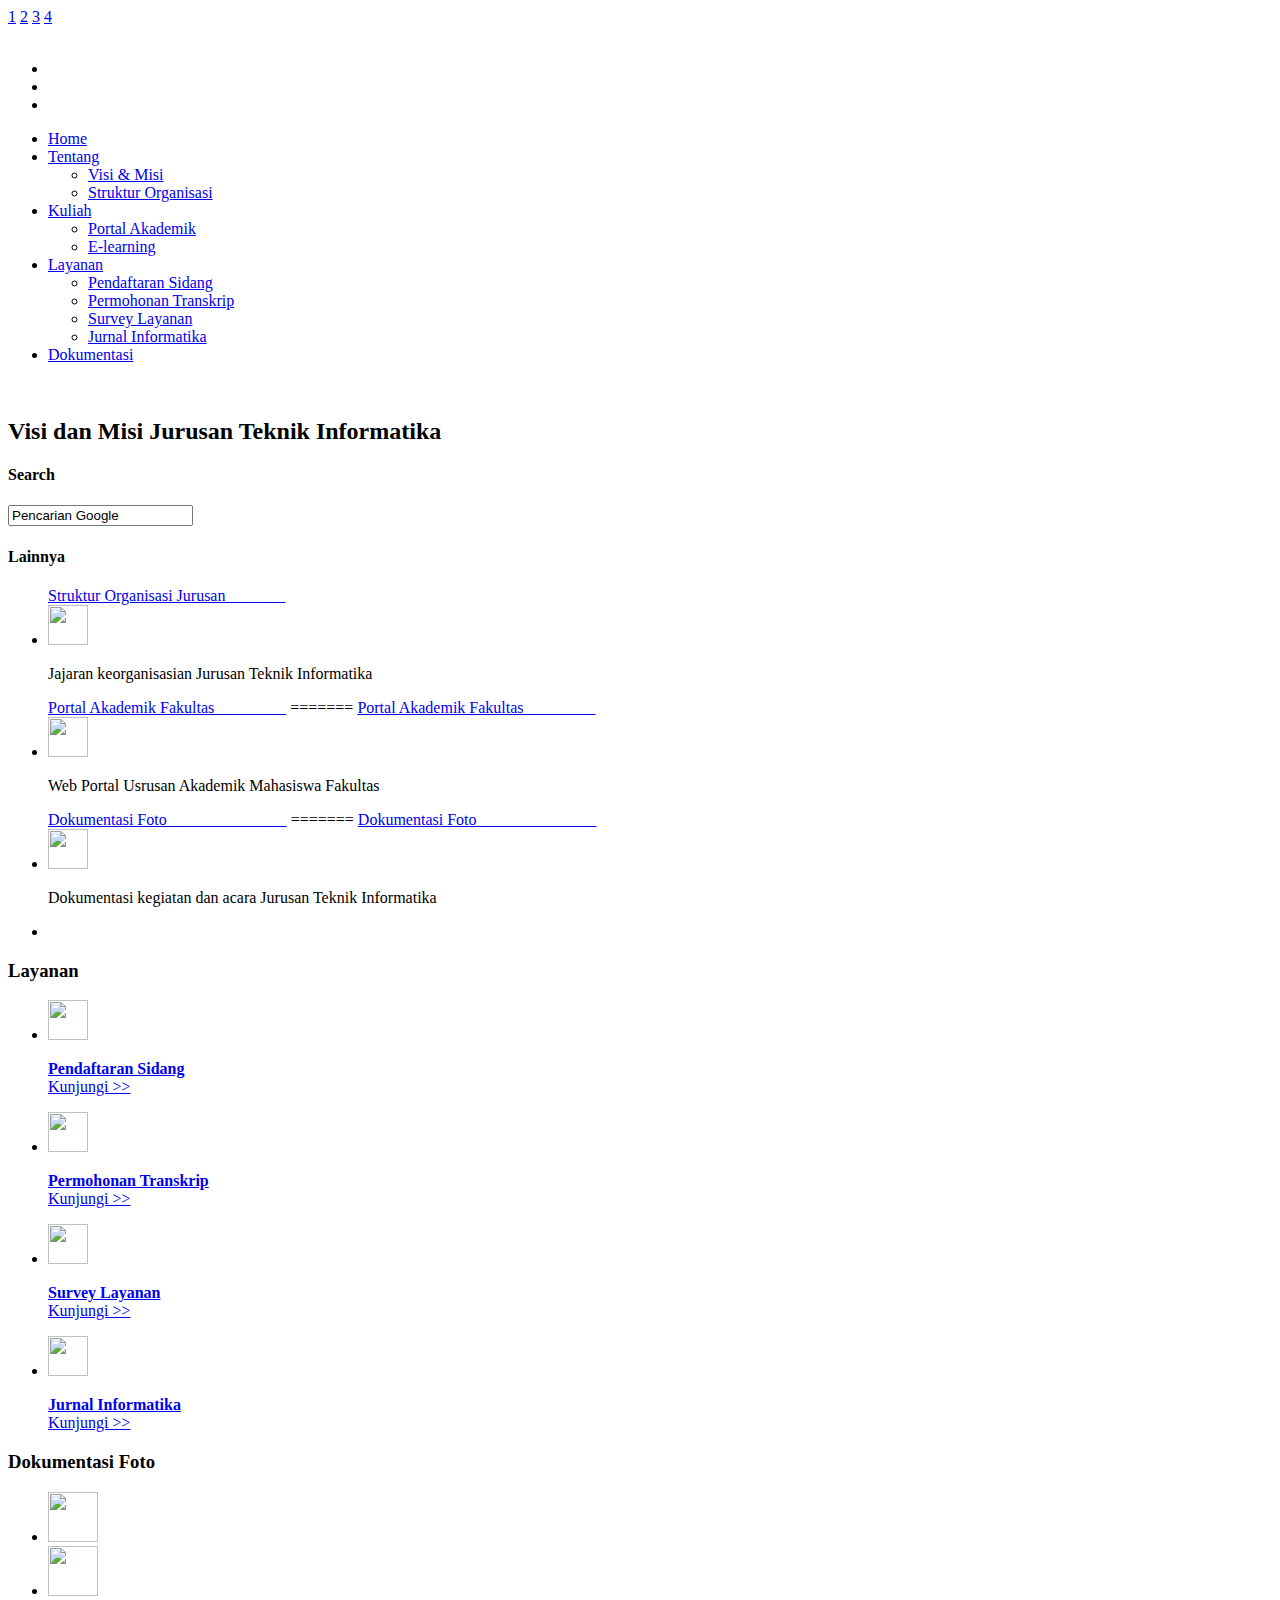
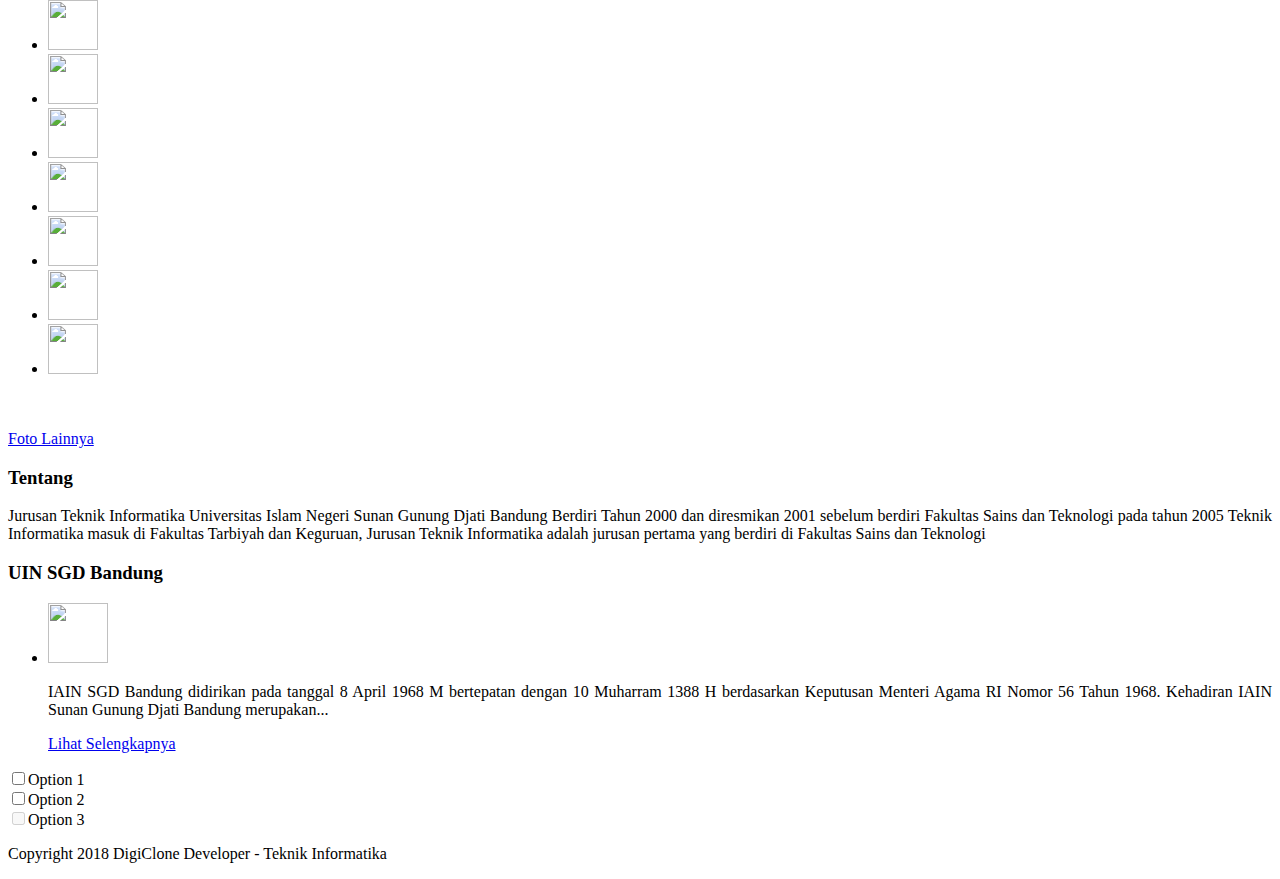
==== visimisi.html @ 7a7c7367 "checkbox" ====
<!DOCTYPE HTML>
<html lang="en">
<head>
<title>Visi dan Misi | Teknik Informatika</title>
<meta charset="UTF-8">
<link rel="shortcut icon" type="image/x-icon" href="style/images/cjr.png">
<link rel="stylesheet" type="text/css" href="style/css/style.css" media="all">
<link rel="stylesheet" type="text/css" href="style/color/red.css" media="all">
<link rel="stylesheet" type="text/css" media="screen" href="style/css/prettyPhoto.css">
<link rel="stylesheet" type="text/css" href="style/type/museo.css" media="all">
<link rel="stylesheet" type="text/css" href="style/type/ptsans.css" media="all">
<link rel="stylesheet" type="text/css" href="style/type/charis.css" media="all">
<!--[if IE 7]>
<link rel="stylesheet" type="text/css" href="style/css/ie7.css" media="all">
<![endif]-->
<!--[if IE 8]>
<link rel="stylesheet" type="text/css" href="style/css/ie8.css" media="all">
<![endif]-->
<!--[if IE 9]>
<link rel="stylesheet" type="text/css" href="style/css/ie9.css" media="all">
<![endif]-->
<script src="style/js/jquery-1.6.2.min.js"></script>
<script src="style/js/ddsmoothmenu.js"></script>
<script src="style/js/transify.js"></script>
<script src="style/js/jquery.prettyPhoto.js"></script>
<script src="style/js/jquery.superbgimage.min.js"></script>
<script src="style/js/jquery.slickforms.js"></script>
<script>
jQuery(document).ready(function($){
	$('.forms').dcSlickForms();
});
</script>
</head>
<body>
<div id="thumbs"> <a href="style/images/art/bc1.png">1</a> <a href="style/images/art/bc2.png">2</a> <a href="style/images/art/bc3.png">3</a> <a href="style/images/art/bc4.jpg">4</a></div>
<div id="superbgimage">
  <div class="scanlines"></div>
</div>
<div id="wrapper">
  <div id="header">
    <div class="logo"><a href="index.html"><img src="style/images/head.png" width="500" alt=""></a></div>
    <div class="social">
      <ul>
        <li><a href="https://facebook.com/"><img src="style/images/icon-facebook.png" title="Facebook" alt=""></a></li>
        <li><a href="https://twitter.com/"><img src="style/images/icon-twitter.png" title="Twitter" alt=""></a></li>
        <li><a href="https://plus.google.com/"><img src="style/images/icon-googleplus.png" title="Google+" alt=""></a></li>
      </ul>
    </div>
  </div>
  <div class="clear"></div>
  <div id="menu" class="menu opacity">
    <ul>
      <li><a href="index.html">Home</a></li>
	  <li><a href="#">Tentang</a>
        <ul>
		  <li><a href="visimisi.html">Visi & Misi</a></li>
          <li><a href="struktur.html">Struktur Organisasi</a></li>
        </ul>
      </li>
      <li><a href="#">Kuliah</a>
        <ul>
		  <li><a href="https://siakad.fst.uinsgd.ac.id/">Portal Akademik</a></li>
          <li><a href="https://elearning.if.uinsgd.ac.id/">E-learning</a></li>
        </ul>
		<li><a href="#">Layanan</a>
        <ul>
		  <li><a href="http://sipantas.fst.uinsgd.ac.id/">Pendaftaran Sidang</a></li>
		  <li><a href="http://transkrip.if.uinsgd.ac.id/">Permohonan Transkrip</a></li>
		  <li><a href="http://suka.fst.uinsgd.ac.id/login.php">Survey Layanan</a></li>
		  <li><a href="http://join.if.uinsgd.ac.id/index.php/join">Jurnal Informatika</a></li>
        </ul>
      </li>
      </li>
      <li><a href="galeri.html">Dokumentasi</a></li>
    </ul>
    <br style="clear: left">
  </div>
  <div id="container" class="opacity">
    <div class="full-width">
      <div class="one-third"></div>
      <div class="two-third last">
       <div class="tabbed-content">
<h2>Visi dan Misi Jurusan Teknik Informatika</h2>
<div class="tab_container">
          <div style="display: none;" id="tab1" class="tab_content">
<p>

<h3>Visi</h3>
Menjadi Jurusan/Prodi Teknik Informatika yang Unggul dan Kompetitif di ASEAN pada Tahun 2025 dalam Bingkai Akhlak Karimah.
<br>
<br>
<br>
<h3>Misi</h3>
<li>Menyelenggarakan dan mengelola Jurusan/Prodi yang profesional, akuntabel, dan berdaya saing untuk memperkuat pengembangan ilmu pengetahun dan teknologi bidang informatika pada tingkat nasional maupun internasional berbasis wahyu memandu ilmu.
</li><br>
<br>
<li>Menyelenggarakan pendidikan tinggi bidang informatika yang mampu menciptakan lulusan yang terampil, profesional, berjiwa entrepreneurship dan berakhlak karimah.
</li><br>
<br>
<li>Menyelenggarakan penelitian guna mengembangkan dan menerapkan ilmu pengetahuan dan teknologi bidang informatika yang dilandasi nilai Islami.
</li><br>
<br>
<li>Menyelenggarakan pengabdian kepada masyarakat, untuk menyebarluaskan pengetahuan dan teknologi bidang informatika, guna mengembangkan potensi dan daya saing masyarakat yang berakar pada nilai Islami
</li>
</p>
 </div></div></div></div>
 <div class="sidebar">
 <div class="sidebar-box">
        <h4>Search</h4>
        <form class="searchform" method="get" action="http://www.google.com">
          <input type="text" id="s" name="s" value="Pencarian Google" onFocus="this.value=''" onBlur="this.value='Pencarian Google'"/>
        </form>
      </div>


<div class="sidebar-box">
       <h4>Lainnya</h4>
        <ul class="latest-posts">
    	
          <div class="content">	
	
<a href="struktur.html" class="button red" >Struktur Organisasi Jurusan&nbsp&nbsp&nbsp&nbsp&nbsp&nbsp&nbsp&nbsp&nbsp&nbsp&nbsp&nbsp&nbsp&nbsp&nbsp;</a>
	</div>
	<li><span class="date"><img src="style/images/strukturorganisasi.png" width="40" height="40" alt=""></span> <p align="justify">Jajaran keorganisasian Jurusan Teknik Informatika</p> </li>
	
	<div class="content">	
	

<a href="sejarah.html" class="button red" >Portal Akademik Fakultas &nbsp&nbsp&nbsp&nbsp&nbsp&nbsp&nbsp&nbsp&nbsp&nbsp&nbsp&nbsp&nbsp&nbsp&nbsp&nbsp&nbsp;</a>
=======
<a href="https://siakad.fst.uinsgd.ac.id/" class="button red" >Portal Akademik Fakultas &nbsp&nbsp&nbsp&nbsp&nbsp&nbsp&nbsp&nbsp&nbsp&nbsp&nbsp&nbsp&nbsp&nbsp&nbsp&nbsp&nbsp;</a>

	</div>
         <li><span class="date"><img src="style/images/portal.png" width="40" height="40" alt=""></span> <p align="justify">Web Portal Usrusan Akademik Mahasiswa Fakultas</p> </li>
          <div class="content">	
	

<a href="tugasfungsi.html" class="button red" >Dokumentasi Foto&nbsp&nbsp&nbsp&nbsp&nbsp&nbsp&nbsp&nbsp&nbsp&nbsp&nbsp&nbsp&nbsp&nbsp&nbsp&nbsp&nbsp&nbsp&nbsp&nbsp&nbsp&nbsp&nbsp&nbsp&nbsp&nbsp&nbsp&nbsp&nbsp&nbsp;</a>
=======
<a href="galeri.html" class="button red" >Dokumentasi Foto&nbsp&nbsp&nbsp&nbsp&nbsp&nbsp&nbsp&nbsp&nbsp&nbsp&nbsp&nbsp&nbsp&nbsp&nbsp&nbsp&nbsp&nbsp&nbsp&nbsp&nbsp&nbsp&nbsp&nbsp&nbsp&nbsp&nbsp&nbsp&nbsp&nbsp;</a>

	</div>
	<li><span class="date"><img src="style/images/dokumentasi.png" width="40" height="40" alt=""></span> <p align="justify">Dokumentasi kegiatan dan acara Jurusan Teknik Informatika</p> </li>
	<li>
	</ul>
      </div></div>

      <div class="clear"></div>
    </div>
    <div class="clear"></div>
    <div id="footer">
      <div class="footer-top"></div>
      <div class="one-fourth">
        <h3>Layanan</h3>
        <ul class="latest-posts">
          <li><a href="http://sipantas.fst.uinsgd.ac.id/"><span class="date"><img src="style/images/daftar.png" width="40" height="40" alt=""></span><p><b>Pendaftaran Sidang</b><br>Kunjungi >></br></p> </a></li>
          <li><a href="http://transkrip.if.uinsgd.ac.id/"><span class="date"><img src="style/images/nilai.png" width="40" height="40" alt=""></span><p><b>Permohonan Transkrip</b><br>Kunjungi >></br></p> </a></li>
          <li><a href="http://suka.fst.uinsgd.ac.id/login.php"><span class="date"><img src="style/images/survey.png" width="40" height="40" alt=""></span><p><b>Survey Layanan</b><br>Kunjungi >></br></p> </a></li>
          <li><a href="http://join.if.uinsgd.ac.id/index.php/join"><span class="date"><img src="style/images/jurnal.png" width="40" height="40" alt=""></span><p><b>Jurnal Informatika</b><br>Kunjungi >></br></p> </a></li>
        </ul>
		 
      </div>
      <div class="one-fourth">
        <h3>Dokumentasi Foto</h3>
        <ul class="flickr">
          <li><div class="box col8 cat1"><a href="style/images/h1.jpg" rel="prettyPhoto" title="Ketua Jurusan"><span class="overlay zoom"></span><img src="style/images/h1.jpg" width="50" height="50" alt=""></a></div></li>
          <li><div class="box col8 cat1"><a href="style/images/h2.jpeg" rel="prettyPhoto" title="Monitor 2018"><span class="overlay zoom"></span><img src="style/images/h2.jpeg" width="50" height="50" alt=""></a></div></li>
          <li><div class="box col8 cat1"><a href="style/images/h3.jpeg" rel="prettyPhoto" title="Kuliah Umum"><span class="overlay zoom"></span><img src="style/images/h3.jpeg" width="50" height="50" alt=""></a></div></li>
          <li><div class="box col8 cat1"><a href="style/images/h4.jpeg" rel="prettyPhoto" title="Sosialisasi KP"><span class="overlay zoom"></span><img src="style/images/h4.jpeg" width="50" height="50" alt=""></a></div></li>
	  <li><div class="box col8 cat1"><a href="style/images/h5.jpeg" rel="prettyPhoto" title="Rapat Dosen"><span class="overlay zoom"></span><img src="style/images/h5.jpeg" width="50" height="50" alt=""></a></div></li>
	  <li><div class="box col8 cat1"><a href="style/images/h6.jpg" rel="prettyPhoto" title="Pelatihan Dosen"><span class="overlay zoom"></span><img src="style/images/h6.jpg" width="50" height="50" alt=""></a></div></li>
          <li><div class="box col8 cat1"><a href="style/images/h7.jpeg" rel="prettyPhoto" title="Sosialisasi KP"><span class="overlay zoom"></span><img src="style/images/h7.jpeg" width="50" height="50" alt=""></a></div></li>
	  <li><div class="box col8 cat1"><a href="style/images/h8.jpeg" rel="prettyPhoto" title="Sosialisasi KP"><span class="overlay zoom"></span><img src="style/images/h8.jpeg" width="50" height="50" alt=""></a></div></li>
	  <li><div class="box col8 cat1"><a href="style/images/h9.jpeg" rel="prettyPhoto" title="Monitor 2018r"><span class="overlay zoom"></span><img src="style/images/h9.jpeg" width="50" height="50" alt=""></a></div></li>
	</ul>

      <div class="content">
      <br><br><a href="galeri.html" class="button red">Foto Lainnya</a>
      </div>
      </div>
      <div class="one-fourth">
        <h3>Tentang</h3>
        <p style="text-align:justify;">Jurusan Teknik Informatika Universitas Islam Negeri Sunan Gunung Djati Bandung Berdiri Tahun 2000 dan diresmikan 2001 sebelum berdiri Fakultas Sains dan Teknologi pada tahun 2005 Teknik Informatika masuk di Fakultas Tarbiyah dan Keguruan, Jurusan Teknik Informatika adalah jurusan pertama yang berdiri di Fakultas Sains dan Teknologi</p>
      </div>
      <div class="one-fourth last">
      <h3>UIN SGD Bandung</h3>
        <ul class="latest-posts">
          <li><span class="date"><img src="style/images/uin.png" width="60" height="60" alt=""></span><p style="text-align:justify;">IAIN SGD Bandung didirikan pada tanggal 8 April 1968 M bertepatan dengan 10 Muharram 1388 H berdasarkan Keputusan Menteri Agama RI Nomor 56 Tahun 1968. Kehadiran IAIN Sunan Gunung Djati Bandung merupakan...</p> </li><div class="content">
      <a href="http://uinsgd.ac.id/tentang-uin-sgd-bdg/tentang-kami/sejarah-singkat-uin-dan-iain/" class="button red">Lihat Selengkapnya</a>
      </div>
        
      </div>
	  <div class="checkbox">
      <label><input type="checkbox" value="">Option 1</label>
    </div>
    <div class="checkbox">
      <label><input type="checkbox" value="">Option 2</label>
    </div>
    <div class="checkbox disabled">
      <label><input type="checkbox" value="" disabled>Option 3</label>
    </div>
      <div class="clear"></div>
    </div>
  </div>
  <div id="copyright" class="opacity">
    <p>Copyright 2018 DigiClone Developer - Teknik Informatika</p>
  </div>
</div>
<script src="style/js/scripts.js"></script>
</body>
</html>
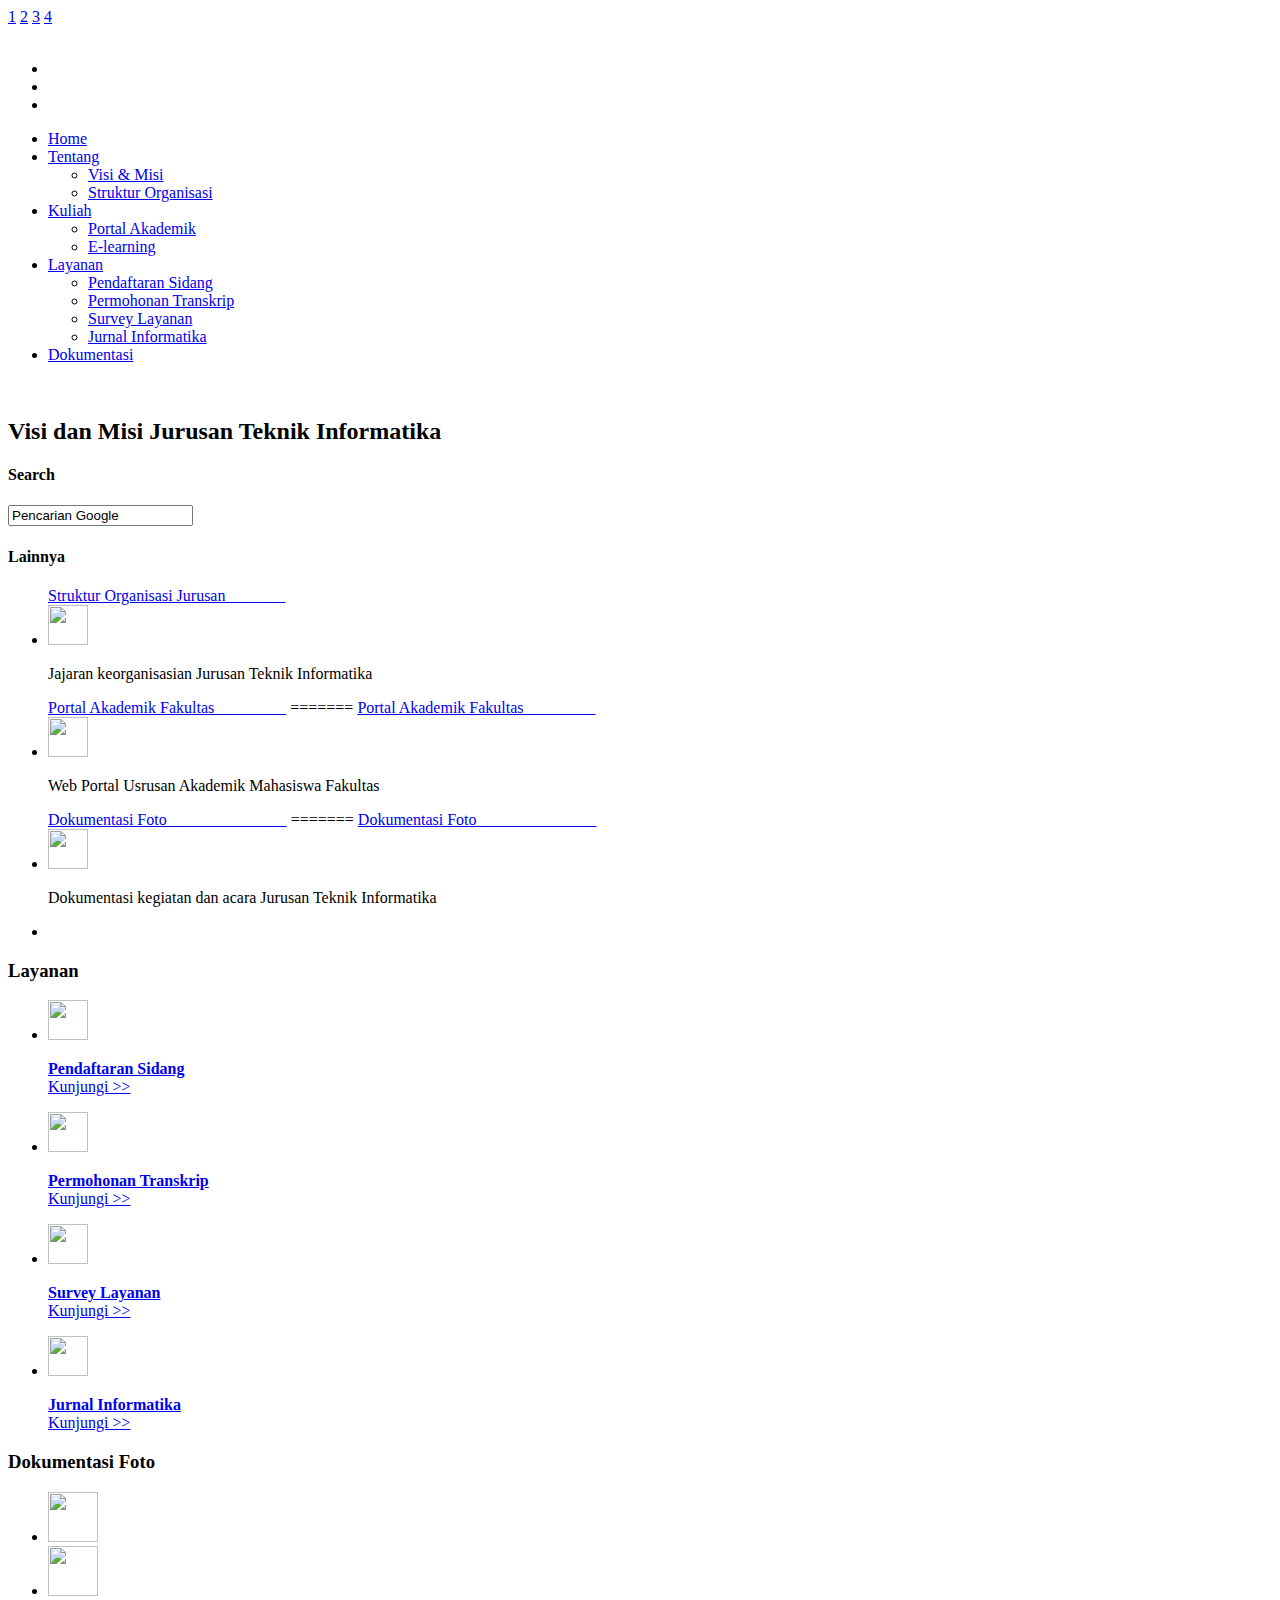
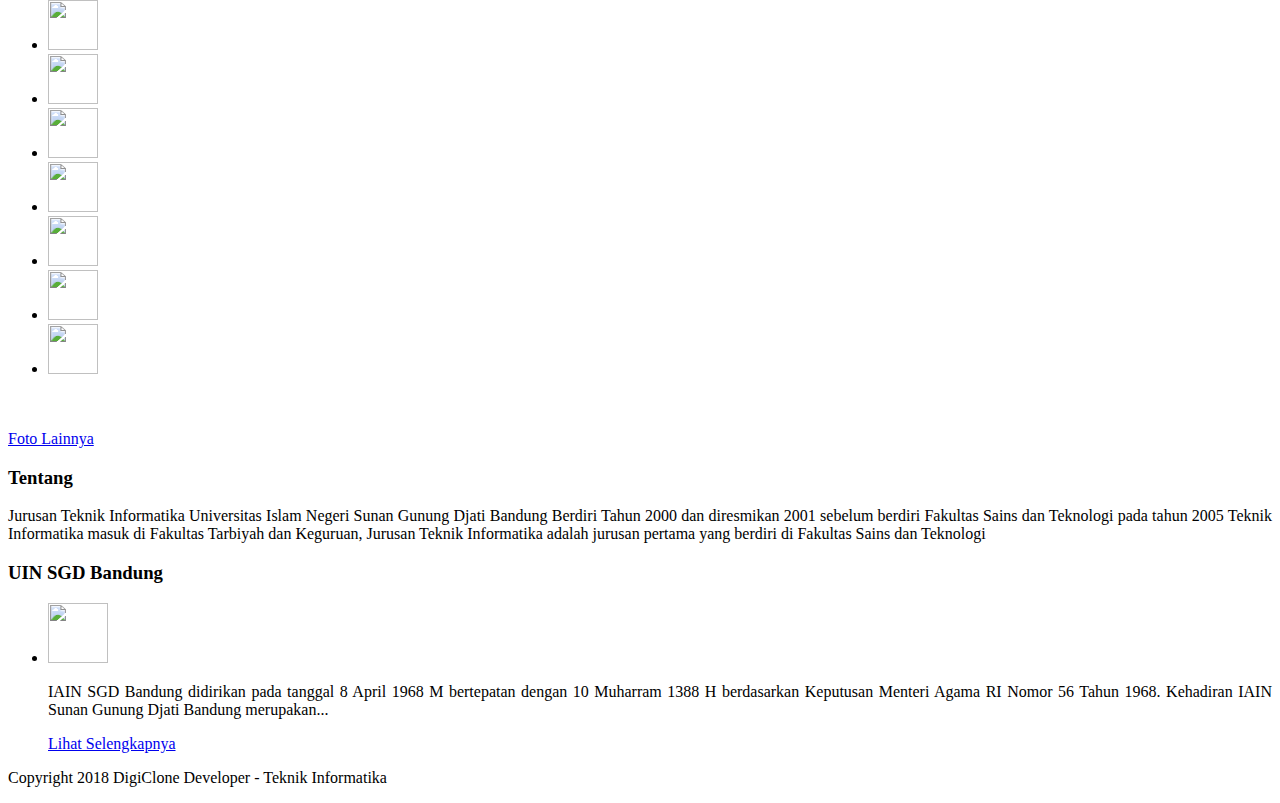
==== commit 1059a7b3: "delete checkbox" ====
--- a/visimisi.html
+++ b/visimisi.html
@@ -190,15 +190,6 @@
       </div>
         
       </div>
-	  <div class="checkbox">
-      <label><input type="checkbox" value="">Option 1</label>
-    </div>
-    <div class="checkbox">
-      <label><input type="checkbox" value="">Option 2</label>
-    </div>
-    <div class="checkbox disabled">
-      <label><input type="checkbox" value="" disabled>Option 3</label>
-    </div>
       <div class="clear"></div>
     </div>
   </div>
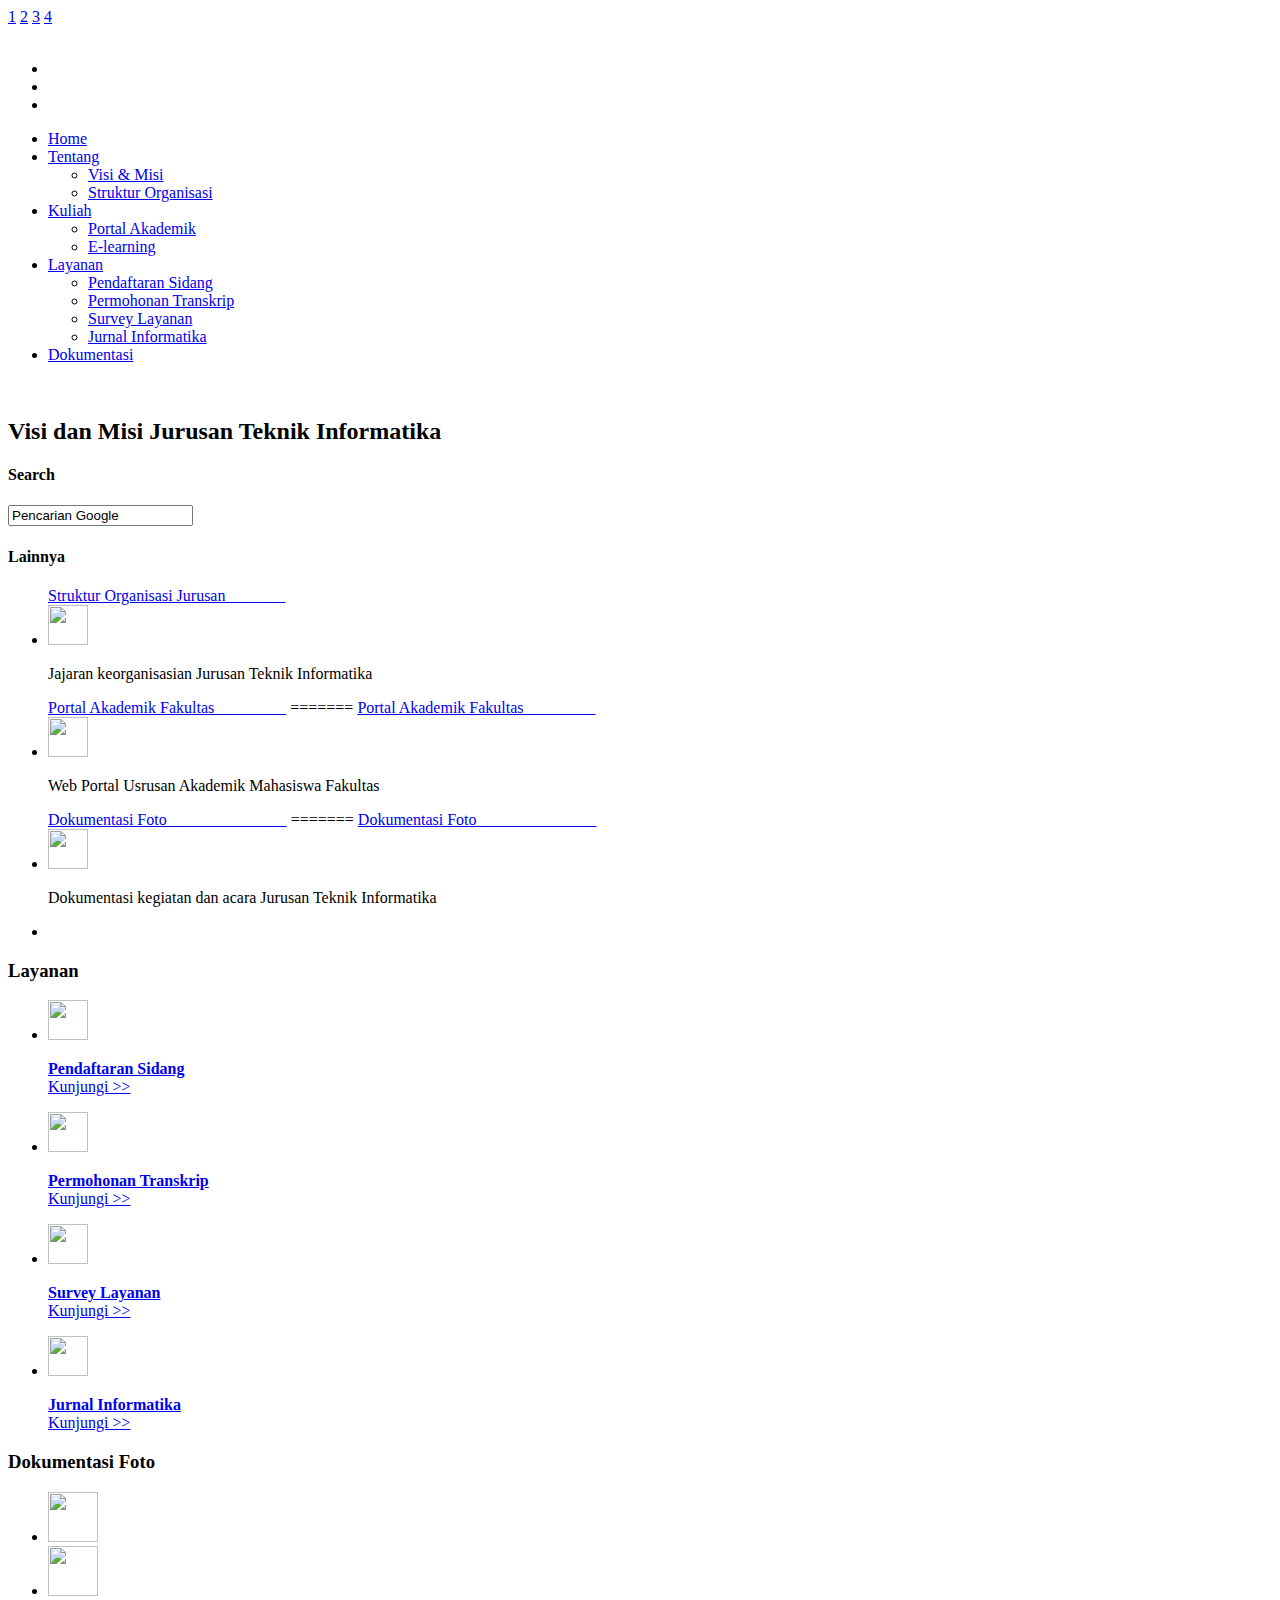
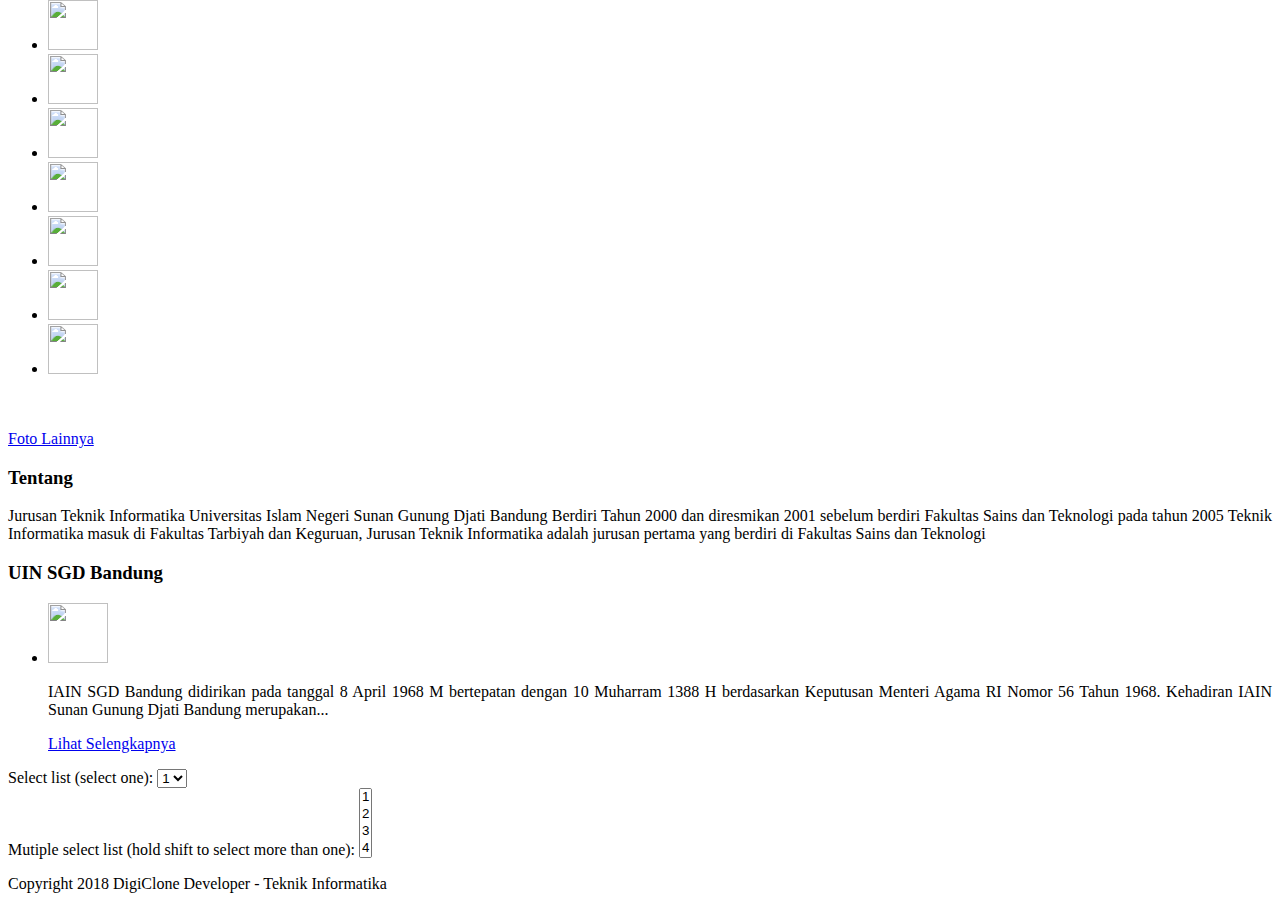
==== commit 672368c6: "Select List" ====
--- a/visimisi.html
+++ b/visimisi.html
@@ -190,6 +190,24 @@
       </div>
         
       </div>
+	   <div class="form-group">
+      <label for="sel1">Select list (select one):</label>
+      <select class="form-control" id="sel1">
+        <option>1</option>
+        <option>2</option>
+        <option>3</option>
+        <option>4</option>
+      </select>
+      <br>
+      <label for="sel2">Mutiple select list (hold shift to select more than one):</label>
+      <select multiple class="form-control" id="sel2">
+        <option>1</option>
+        <option>2</option>
+        <option>3</option>
+        <option>4</option>
+        <option>5</option>
+      </select>
+    </div>
       <div class="clear"></div>
     </div>
   </div>
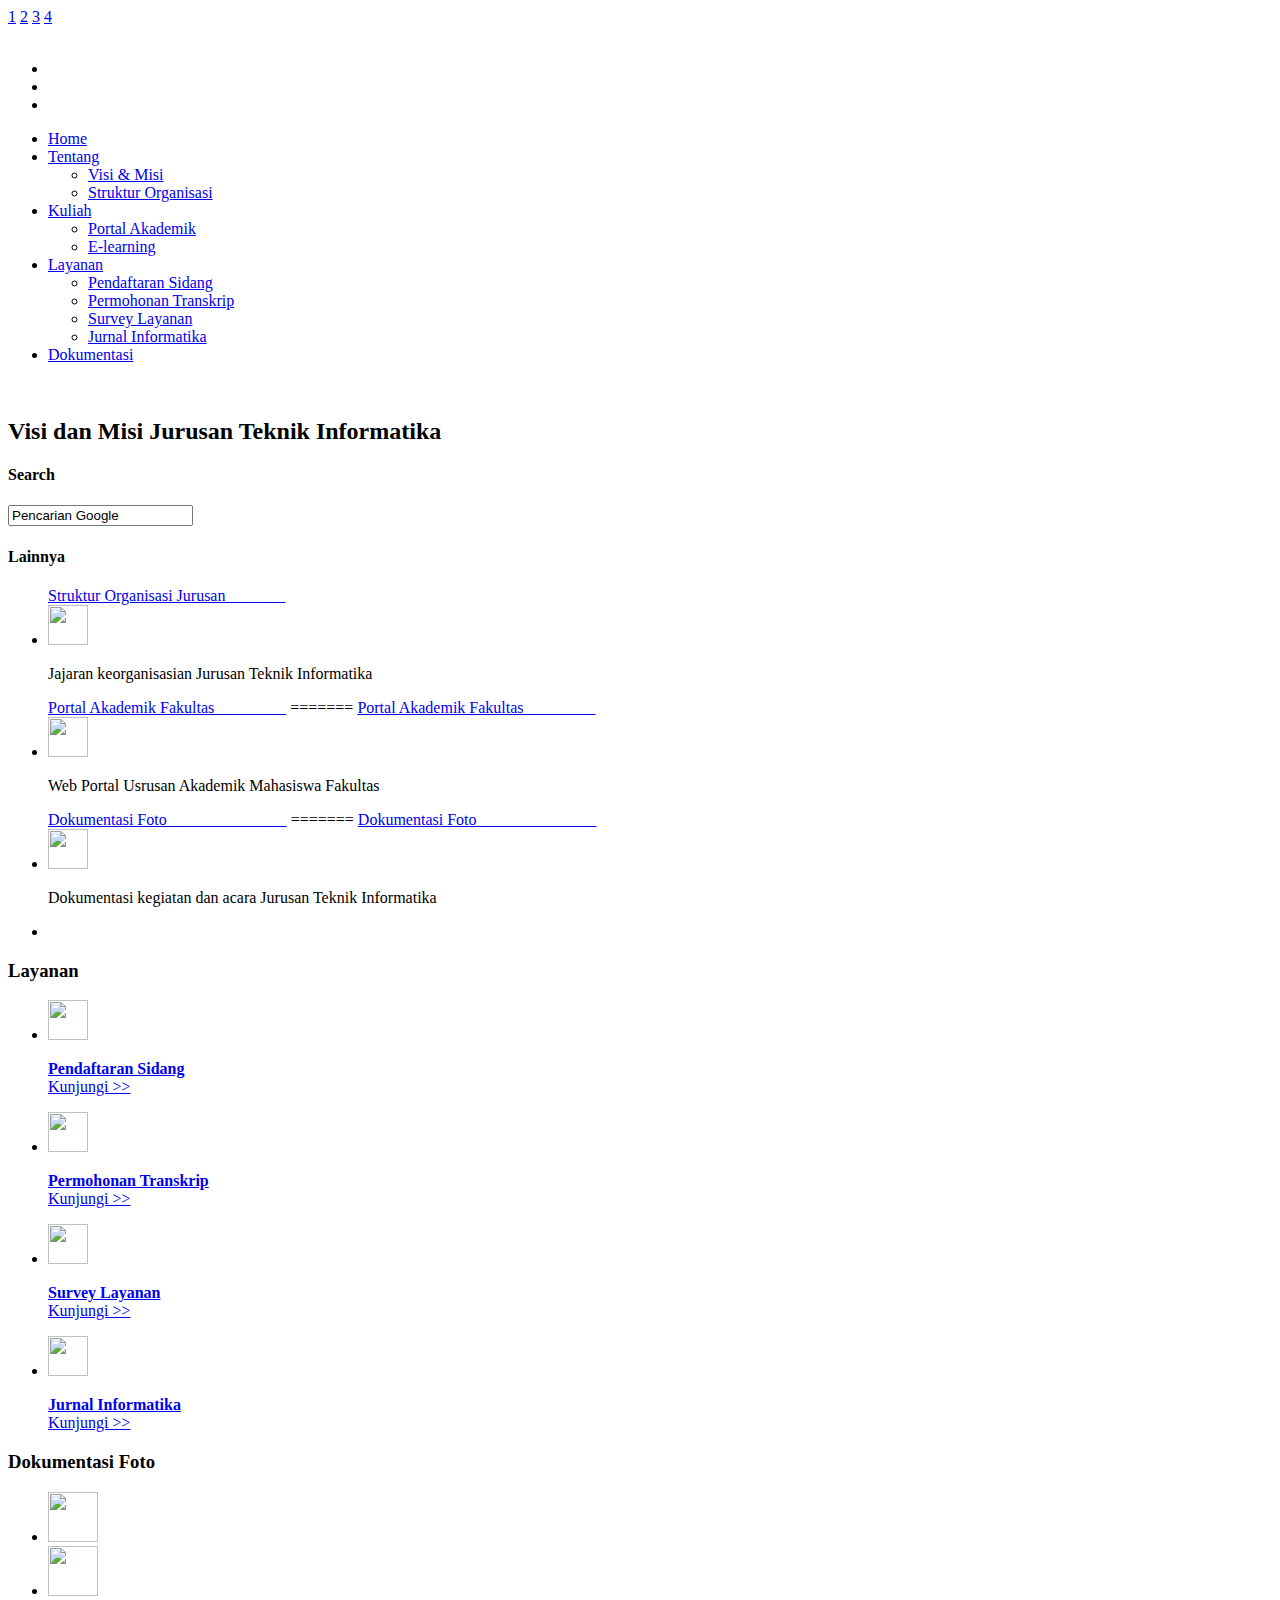
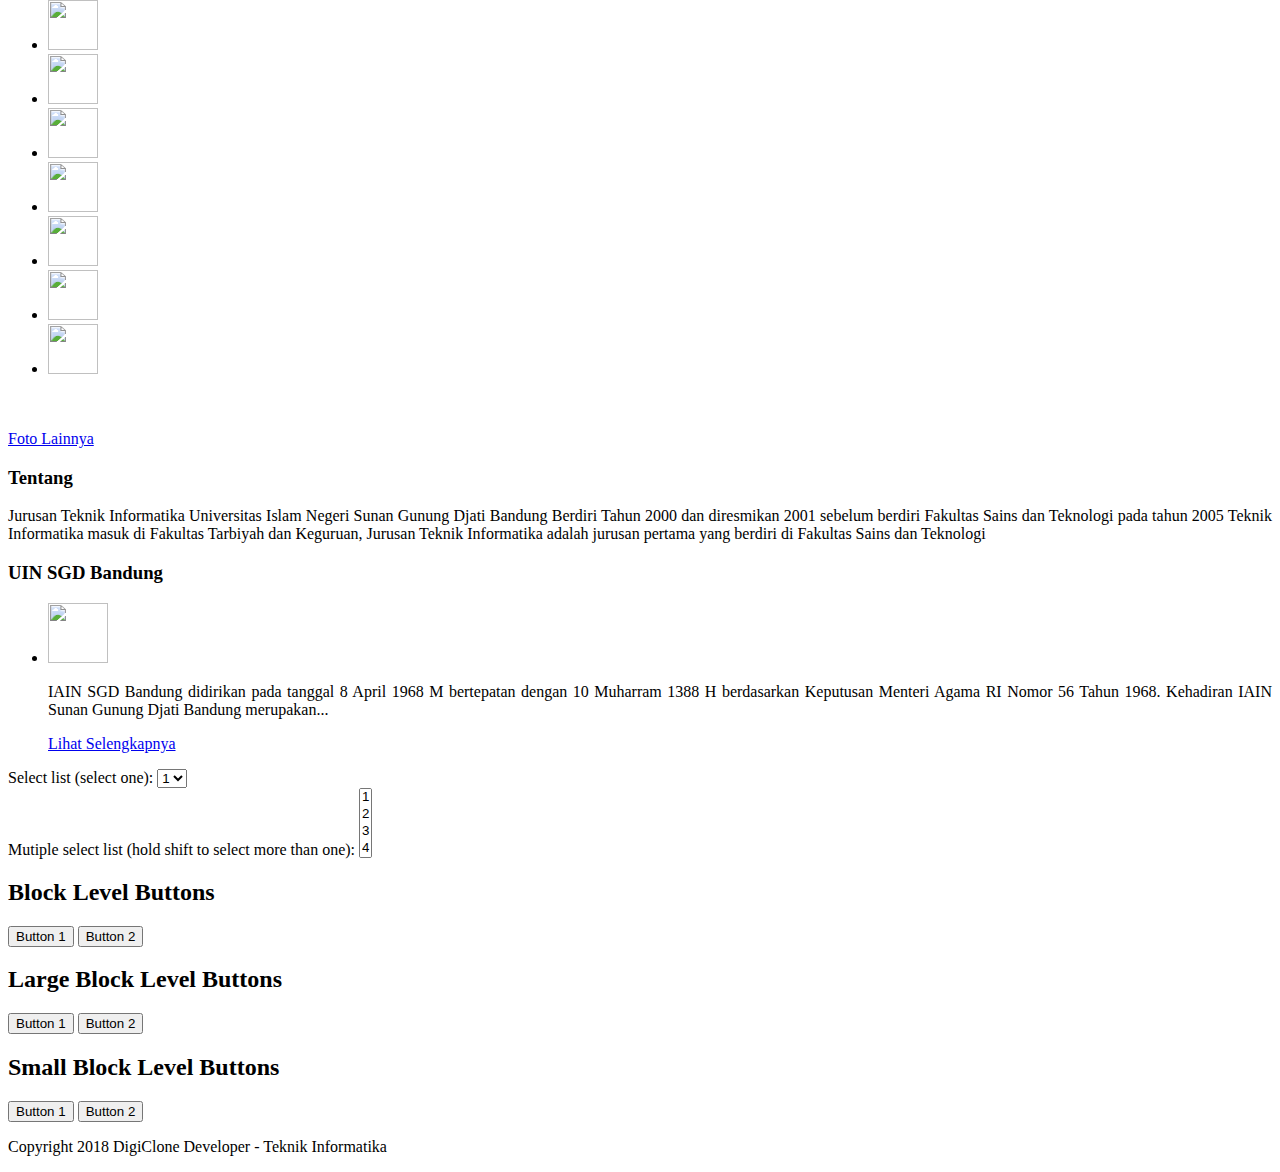
==== commit 82546d8c: "Button" ====
--- a/visimisi.html
+++ b/visimisi.html
@@ -208,6 +208,21 @@
         <option>5</option>
       </select>
     </div>
+	
+	<div class="container">
+  <h2>Block Level Buttons</h2>
+  <button type="button" class="btn btn-primary btn-block">Button 1</button>
+  <button type="button" class="btn btn-default btn-block">Button 2</button>
+
+  <h2>Large Block Level Buttons</h2>
+  <button type="button" class="btn btn-primary btn-lg btn-block">Button 1</button>
+  <button type="button" class="btn btn-default btn-lg btn-block">Button 2</button>
+
+  <h2>Small Block Level Buttons</h2>
+  <button type="button" class="btn btn-primary btn-sm btn-block">Button 1</button>
+  <button type="button" class="btn btn-default btn-sm btn-block">Button 2</button>
+</div>
+
       <div class="clear"></div>
     </div>
   </div>
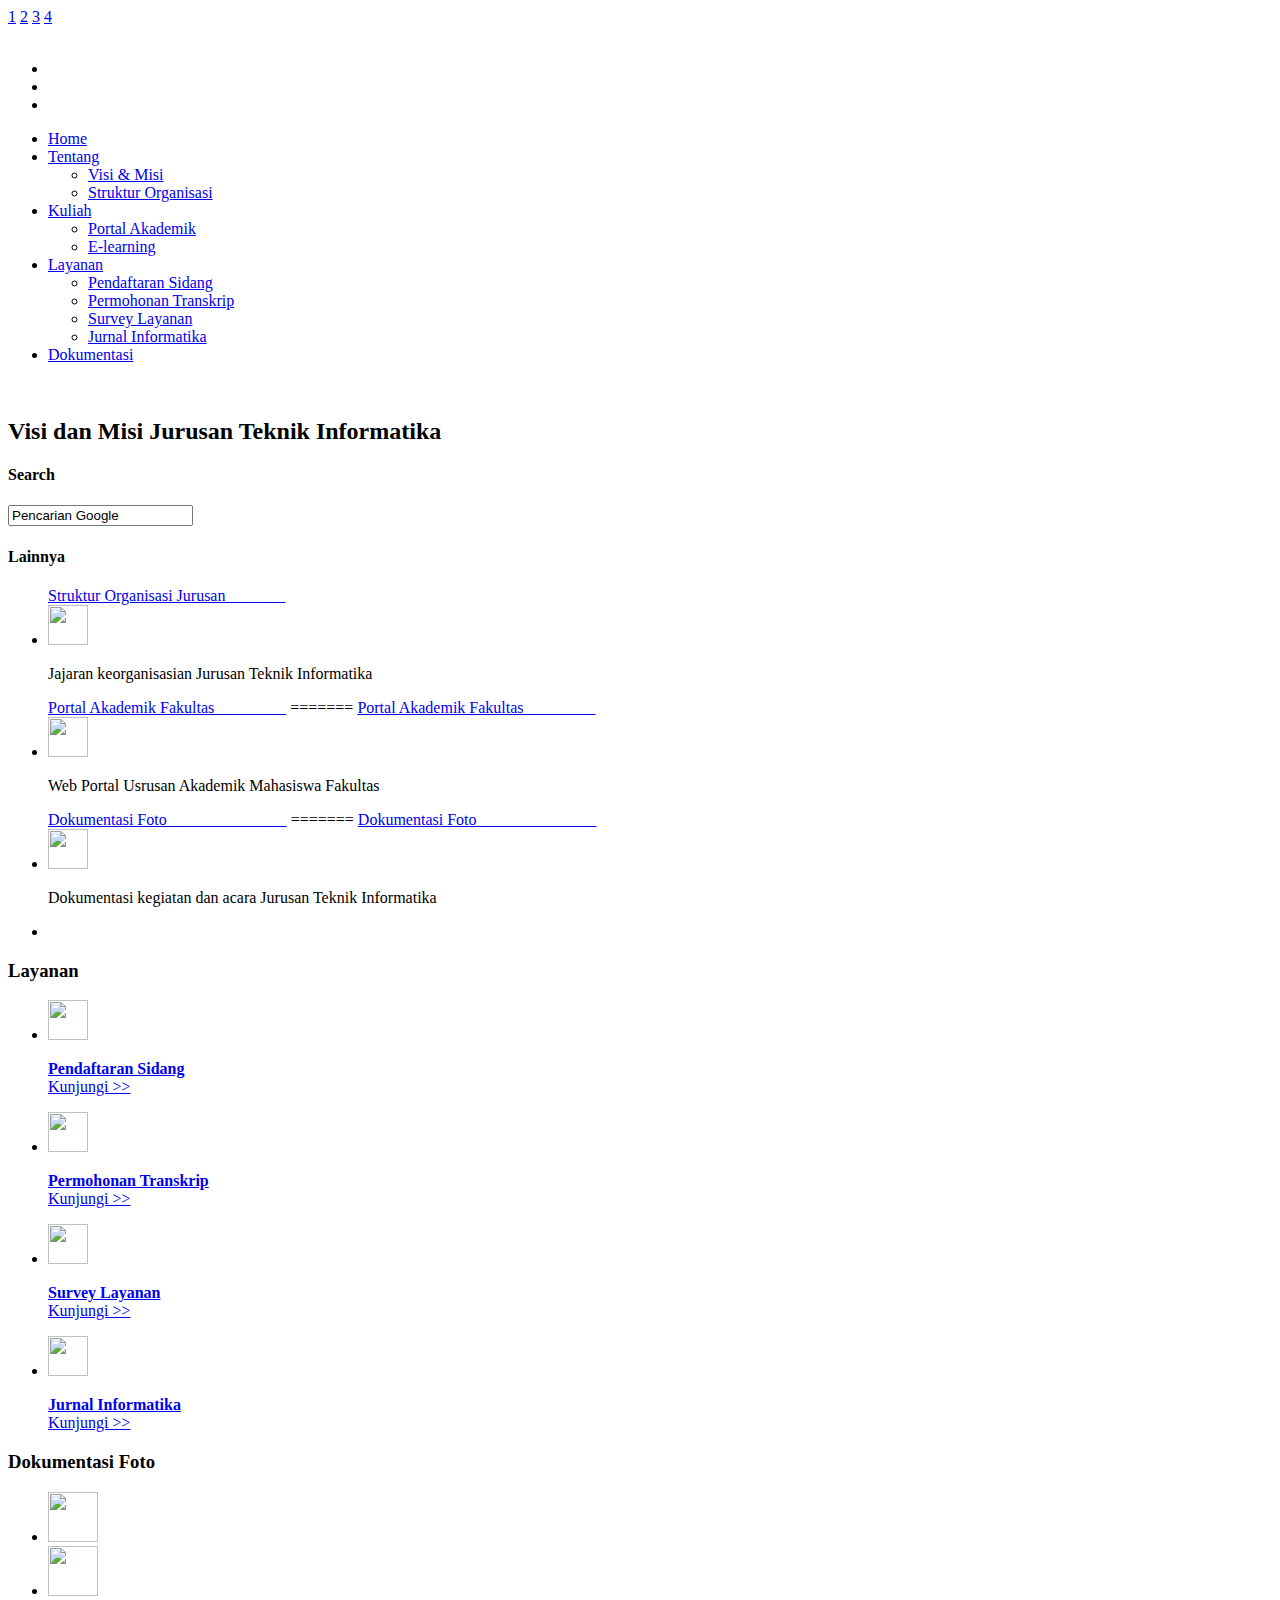
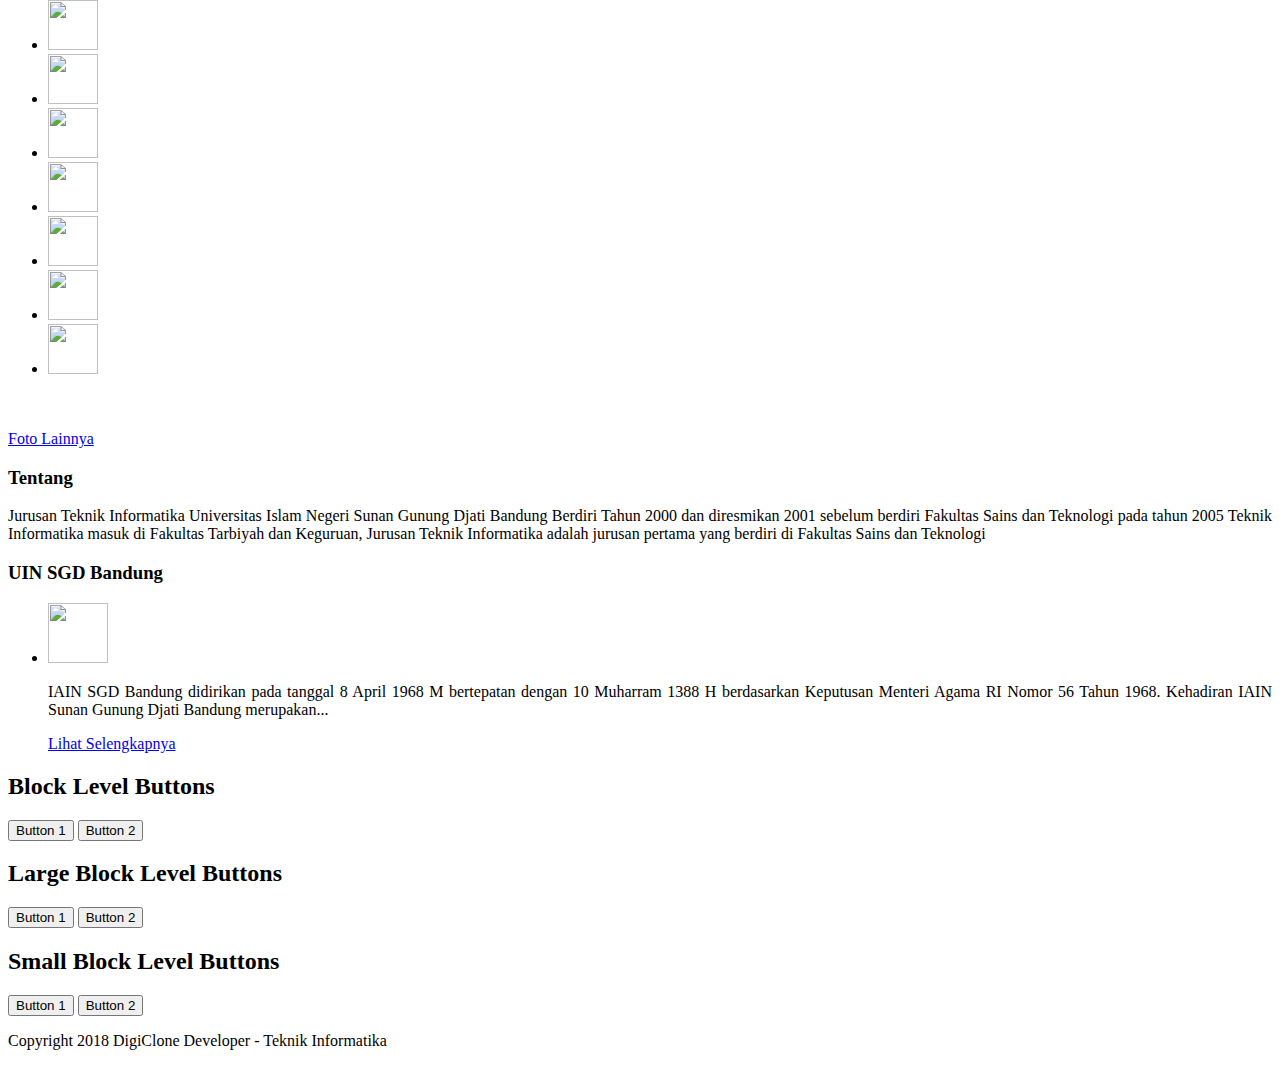
==== commit 55ce7f0b: "Hapus Select List" ====
--- a/visimisi.html
+++ b/visimisi.html
@@ -190,25 +190,6 @@
       </div>
         
       </div>
-	   <div class="form-group">
-      <label for="sel1">Select list (select one):</label>
-      <select class="form-control" id="sel1">
-        <option>1</option>
-        <option>2</option>
-        <option>3</option>
-        <option>4</option>
-      </select>
-      <br>
-      <label for="sel2">Mutiple select list (hold shift to select more than one):</label>
-      <select multiple class="form-control" id="sel2">
-        <option>1</option>
-        <option>2</option>
-        <option>3</option>
-        <option>4</option>
-        <option>5</option>
-      </select>
-    </div>
-	
 	<div class="container">
   <h2>Block Level Buttons</h2>
   <button type="button" class="btn btn-primary btn-block">Button 1</button>
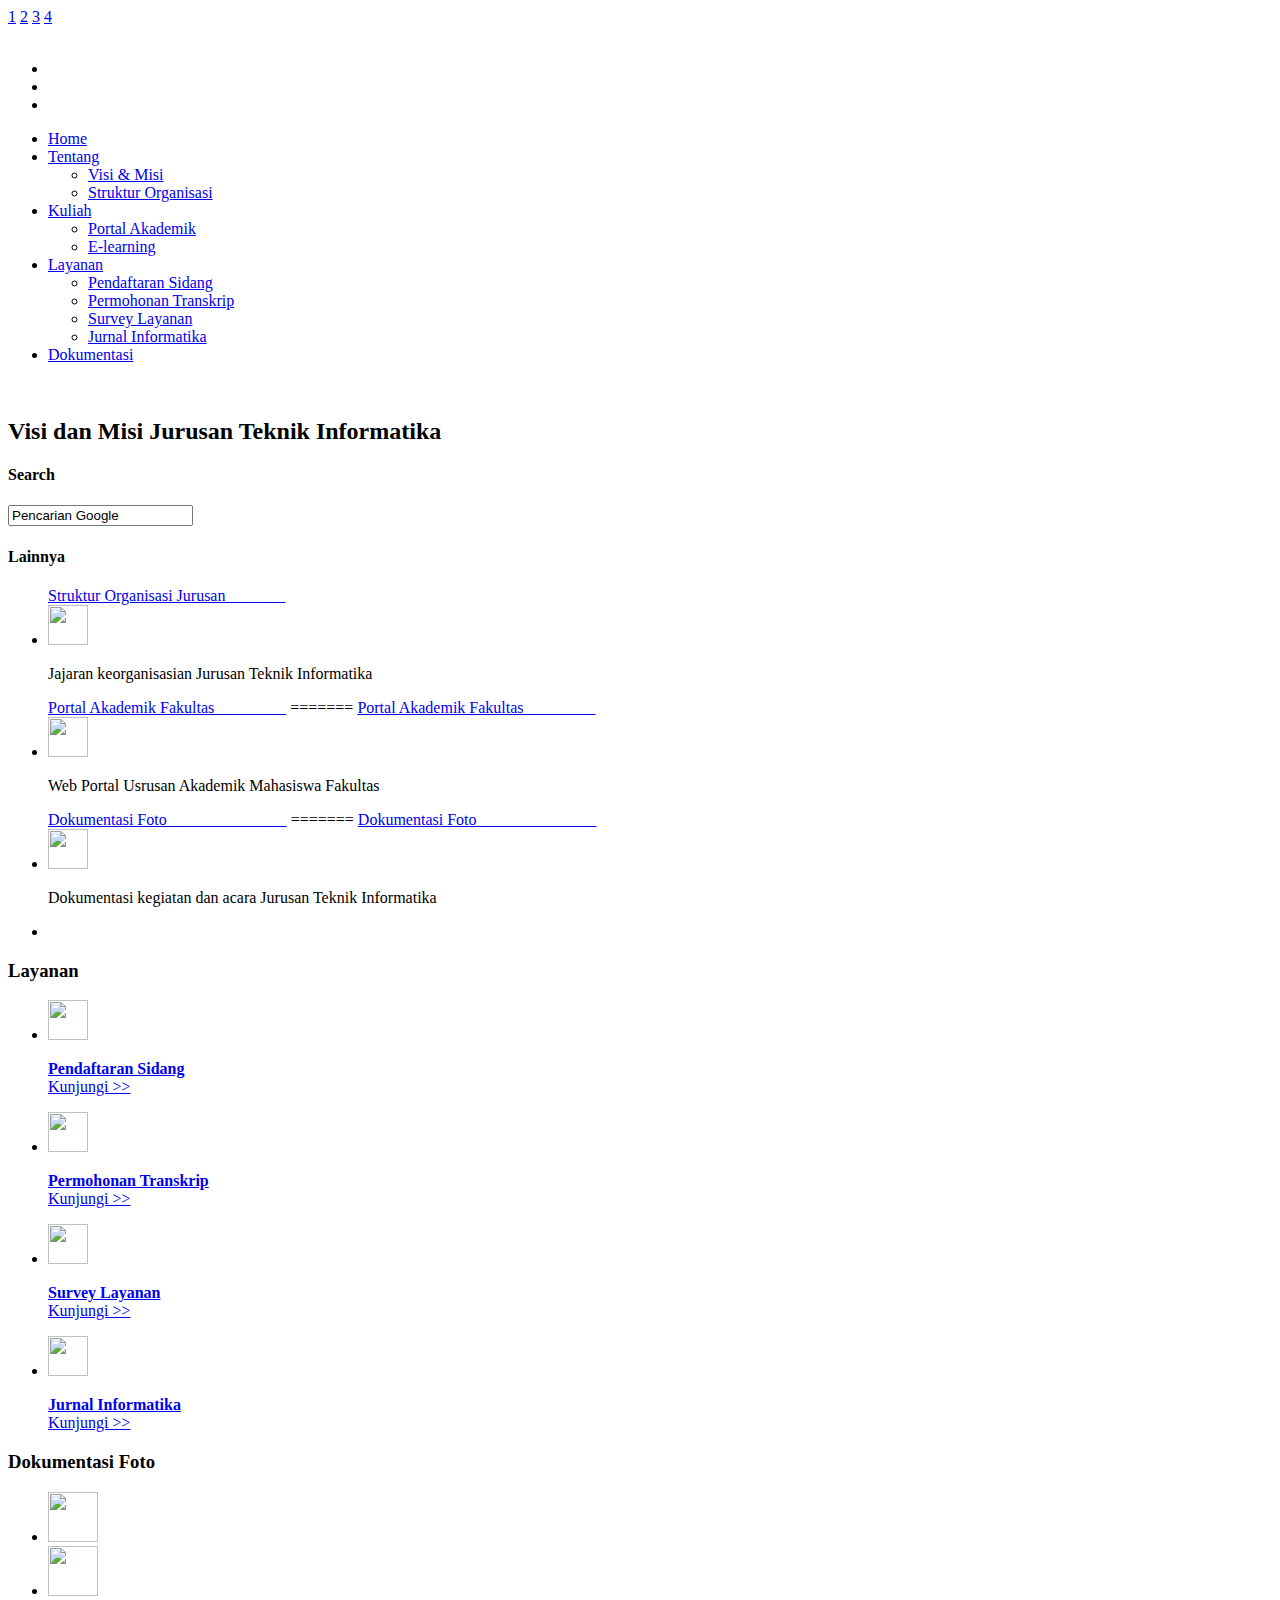
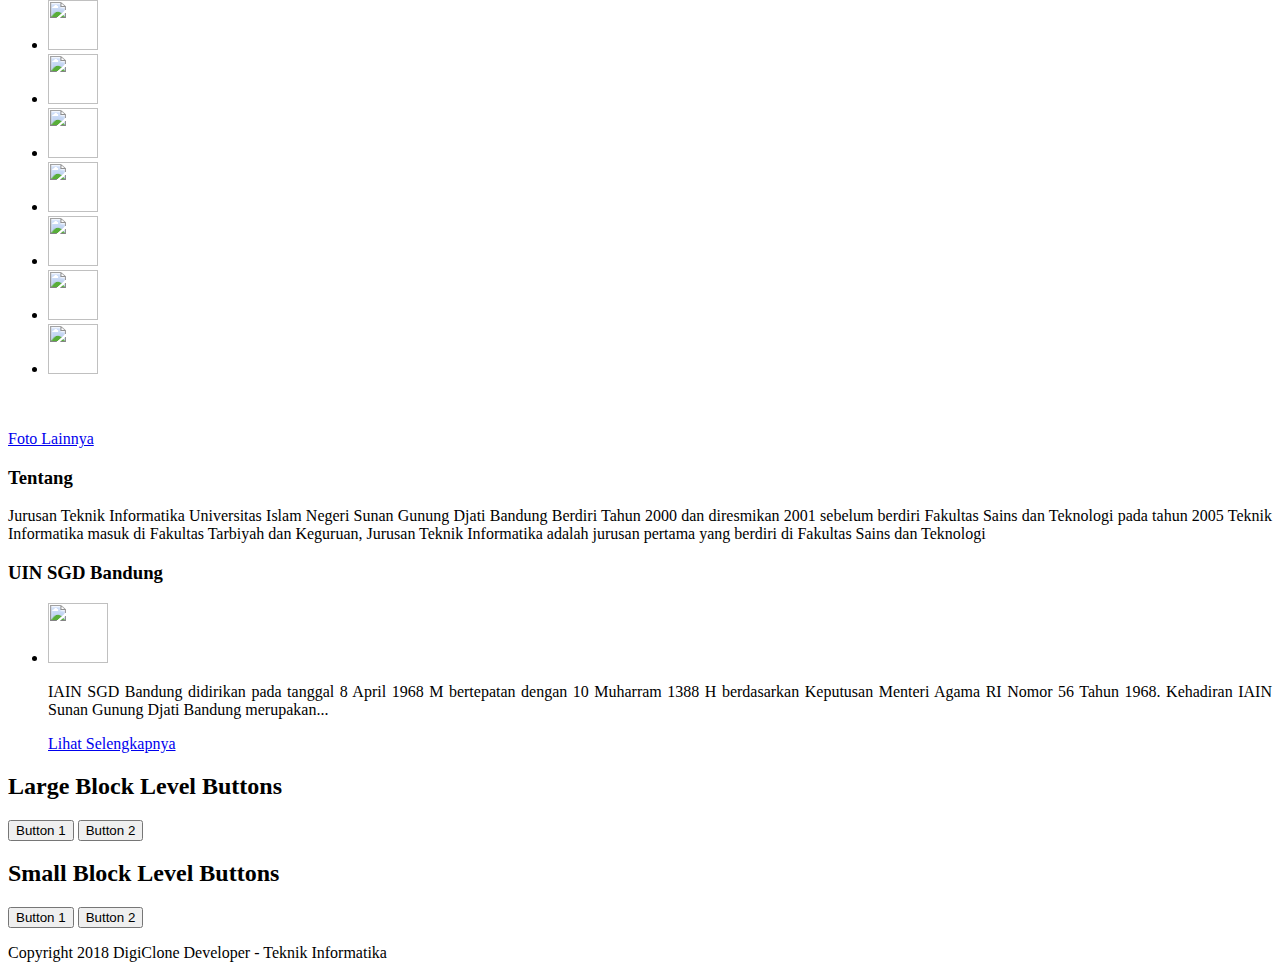
==== commit b3e1cd7b: "Delete Block Level Buttons" ====
--- a/visimisi.html
+++ b/visimisi.html
@@ -191,9 +191,6 @@
         
       </div>
 	<div class="container">
-  <h2>Block Level Buttons</h2>
-  <button type="button" class="btn btn-primary btn-block">Button 1</button>
-  <button type="button" class="btn btn-default btn-block">Button 2</button>
 
   <h2>Large Block Level Buttons</h2>
   <button type="button" class="btn btn-primary btn-lg btn-block">Button 1</button>
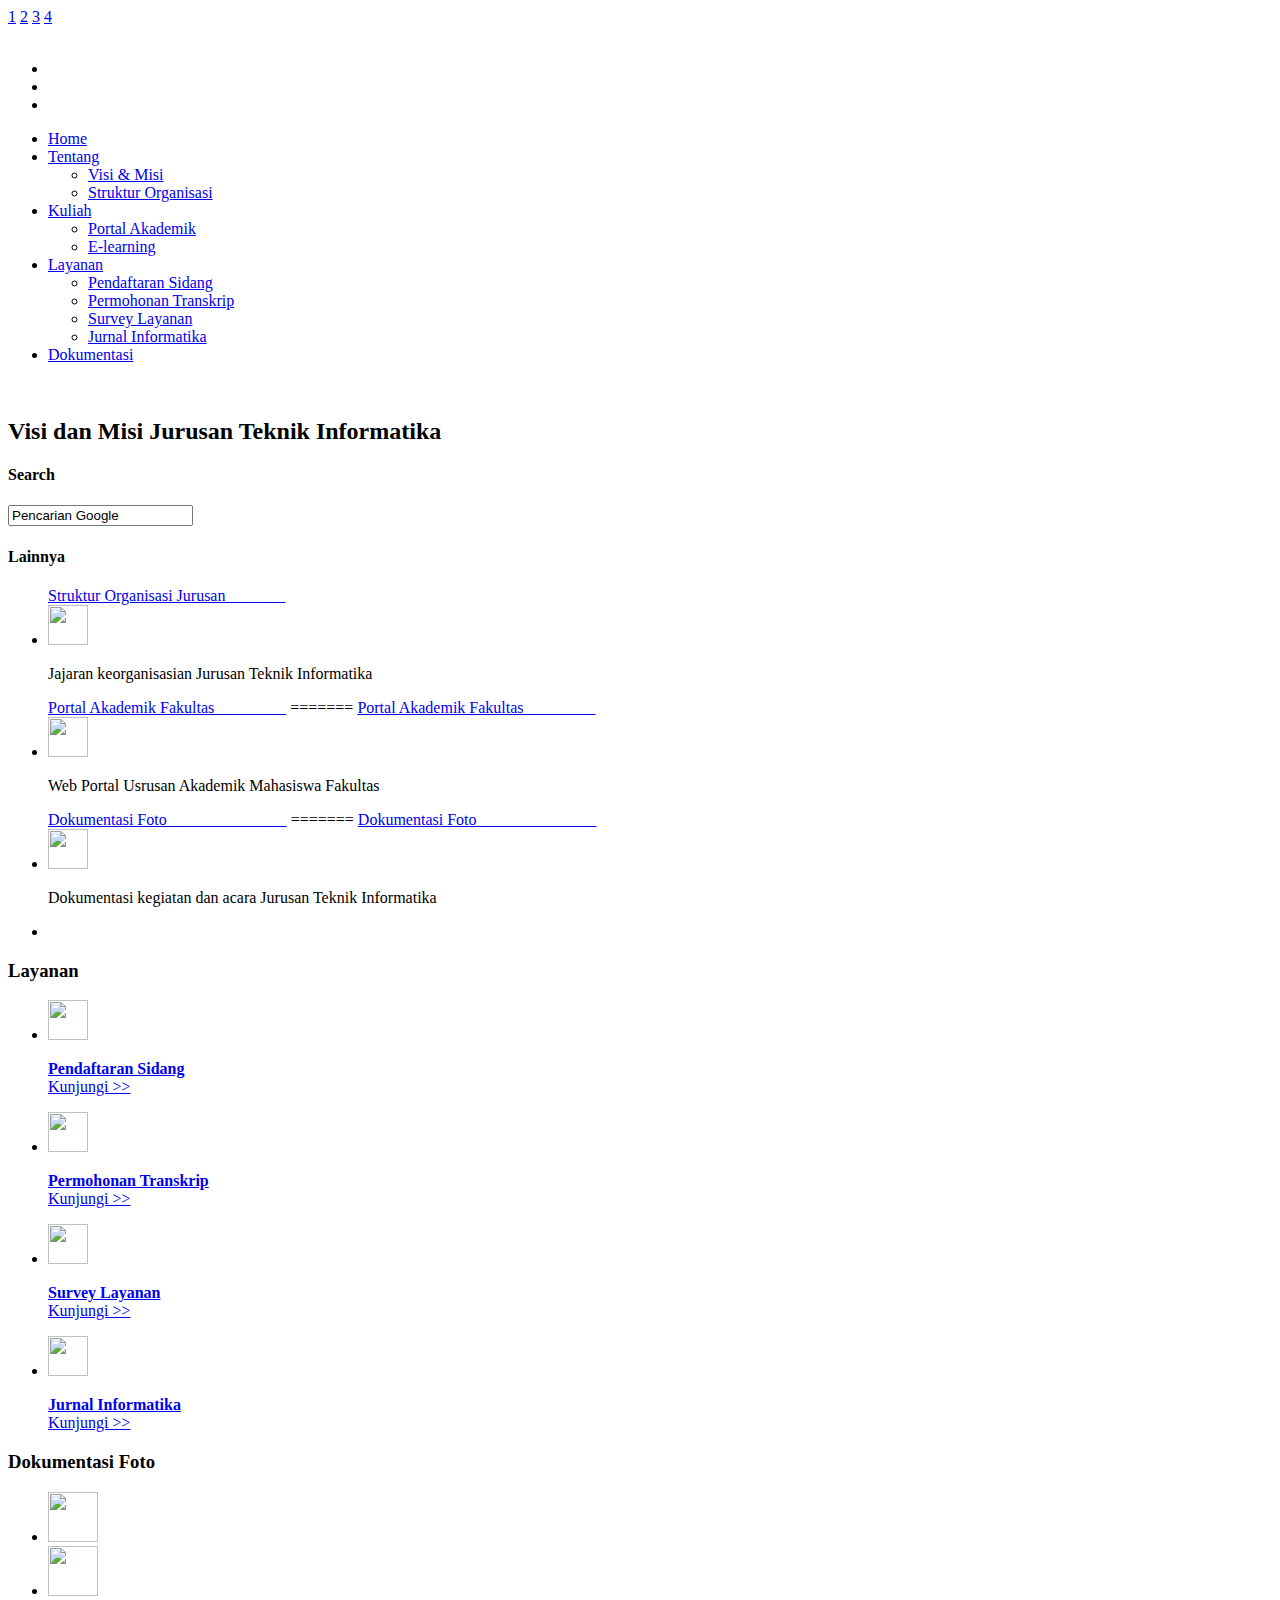
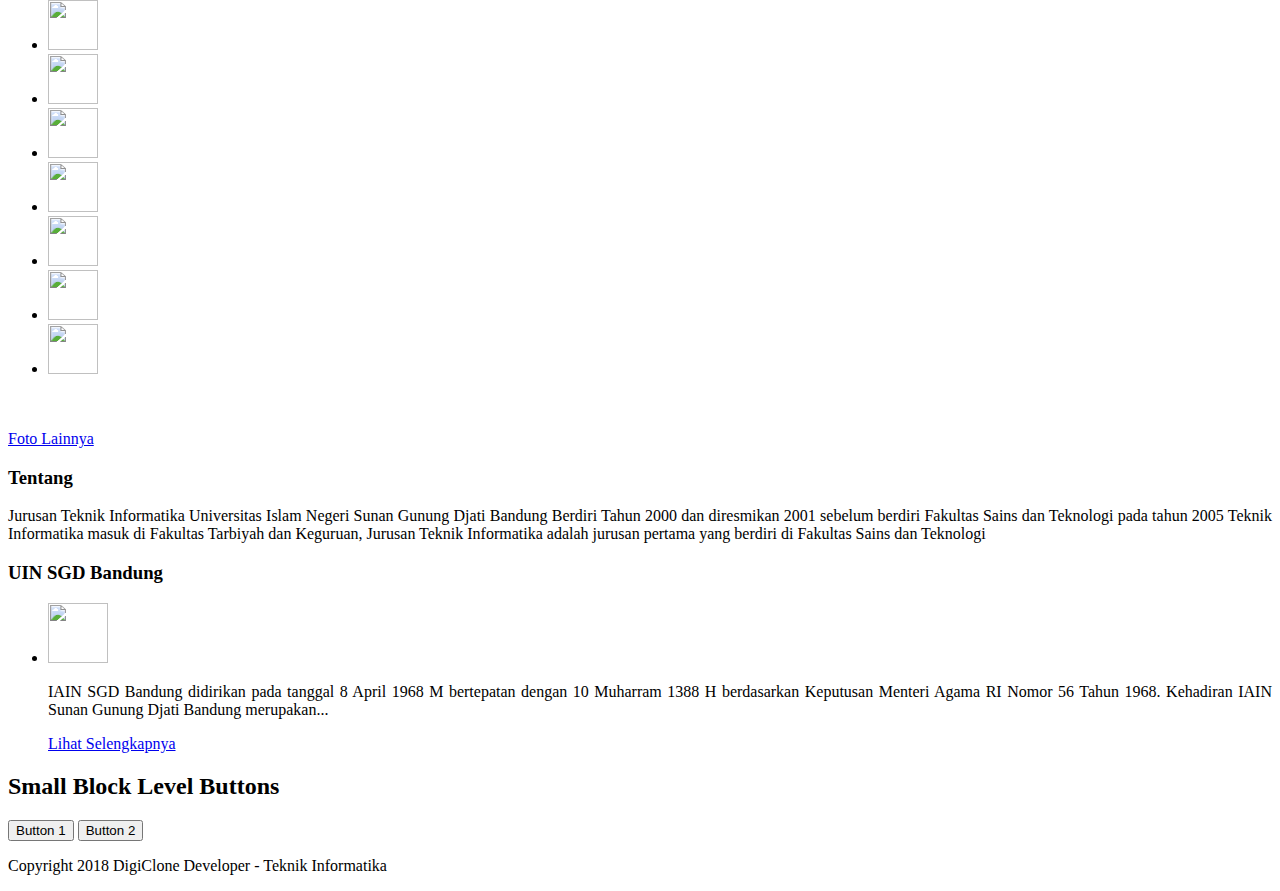
==== commit 2ce1e22f: "Delete Large Block Level Buttons" ====
--- a/visimisi.html
+++ b/visimisi.html
@@ -192,10 +192,6 @@
       </div>
 	<div class="container">
 
-  <h2>Large Block Level Buttons</h2>
-  <button type="button" class="btn btn-primary btn-lg btn-block">Button 1</button>
-  <button type="button" class="btn btn-default btn-lg btn-block">Button 2</button>
-
   <h2>Small Block Level Buttons</h2>
   <button type="button" class="btn btn-primary btn-sm btn-block">Button 1</button>
   <button type="button" class="btn btn-default btn-sm btn-block">Button 2</button>
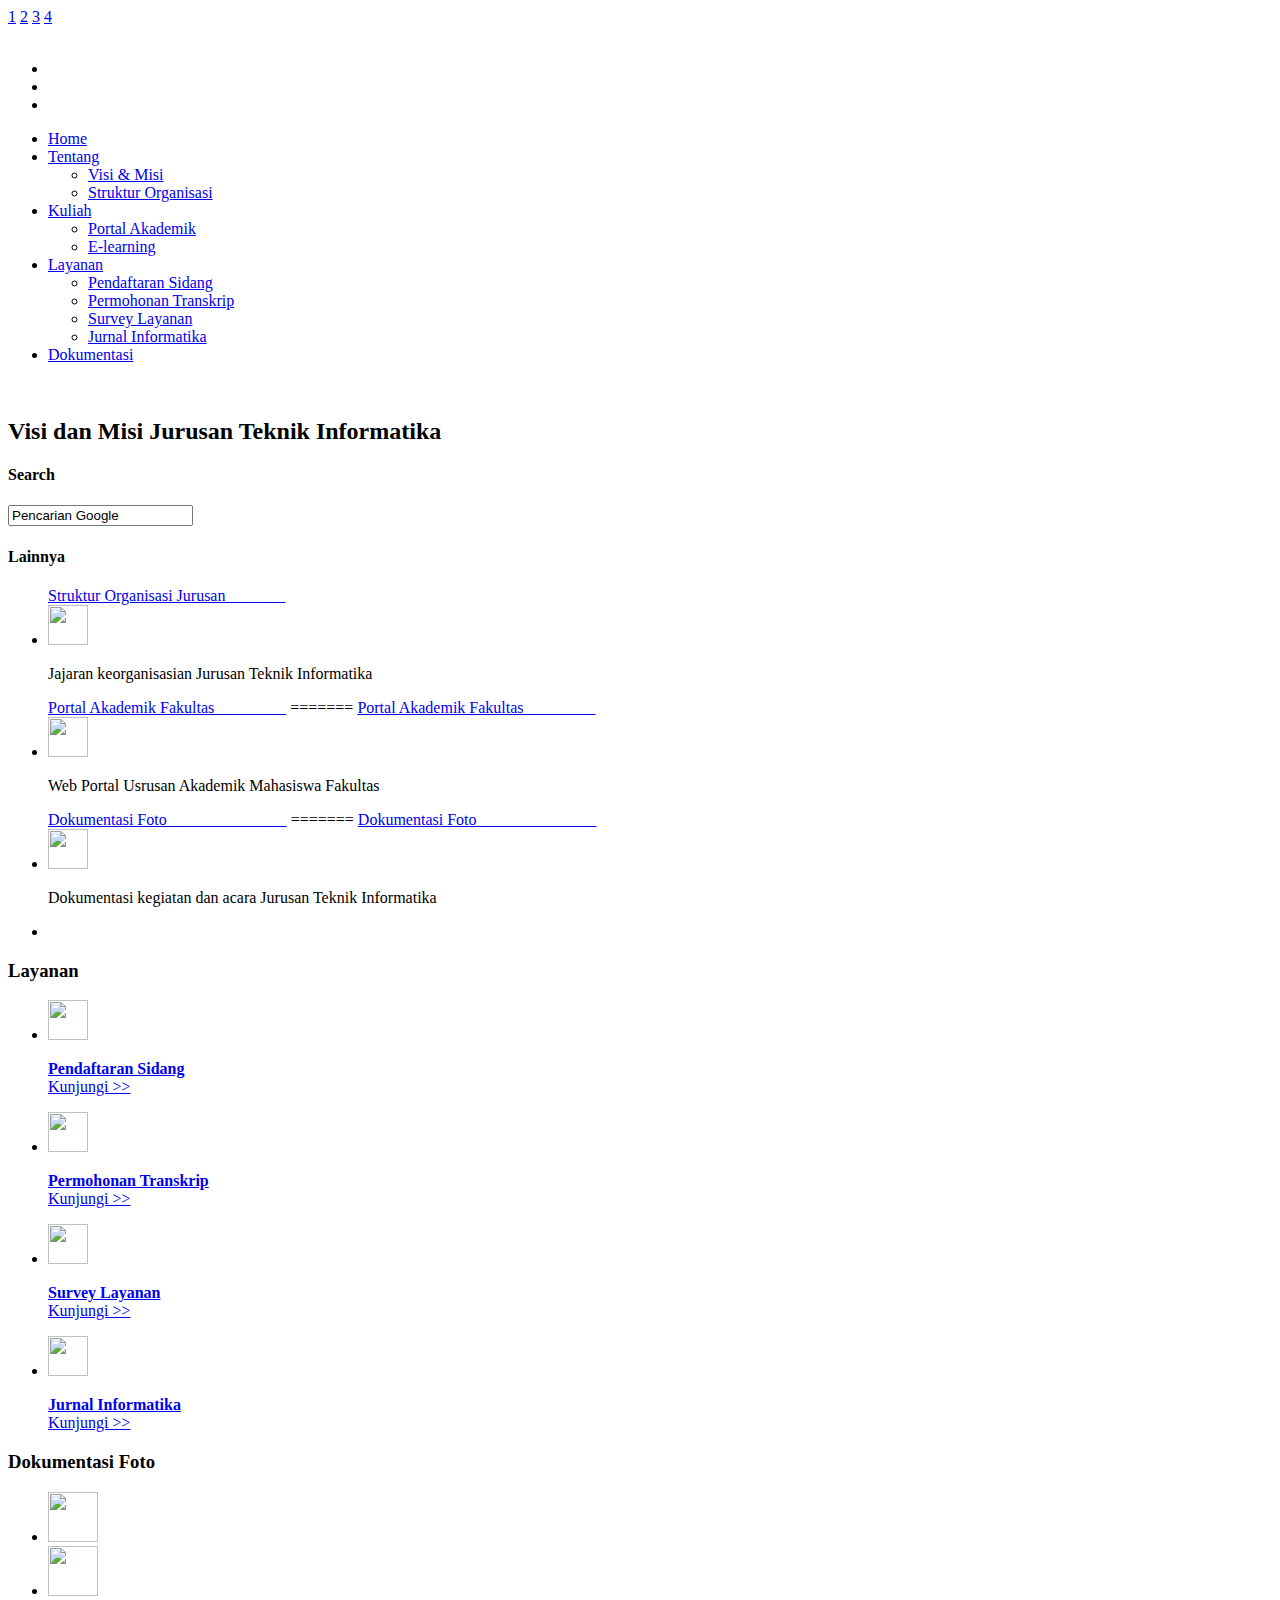
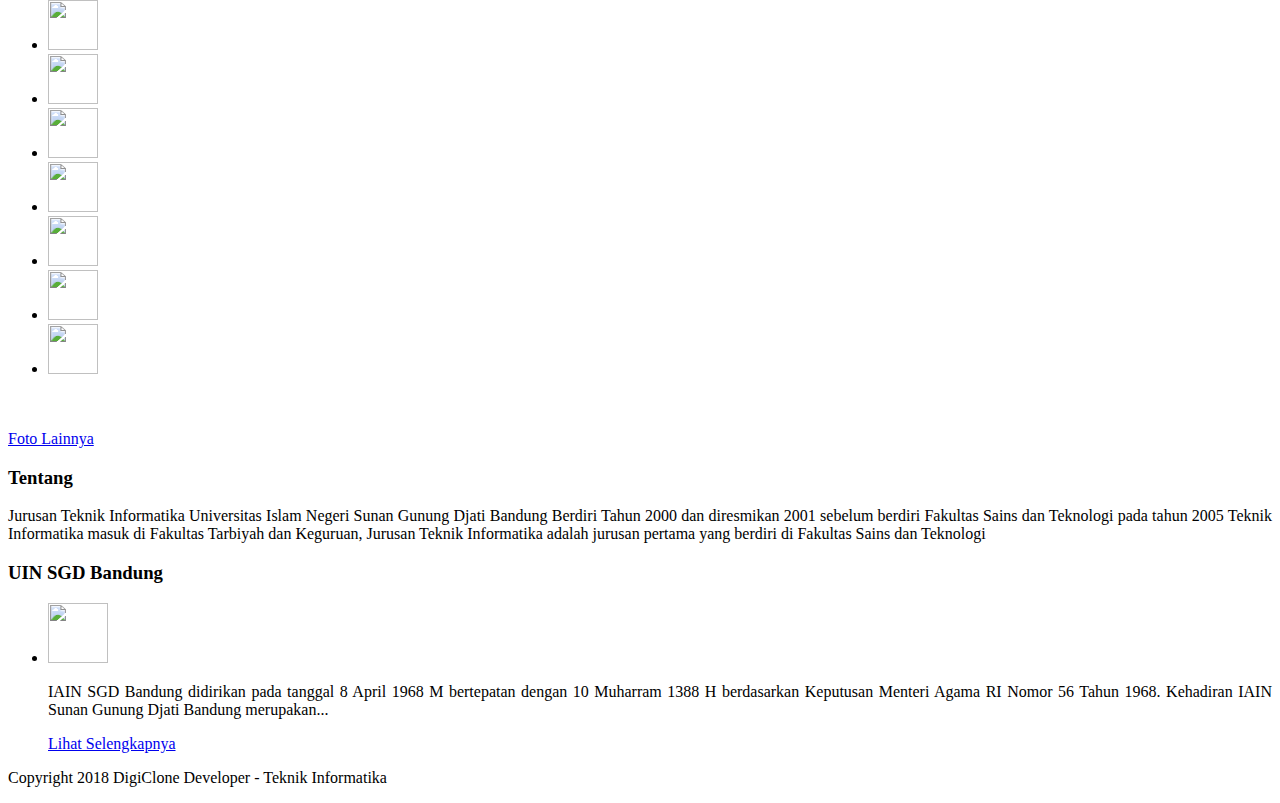
==== commit 5dee93ca: "Delete Small Block Level Buttons" ====
--- a/visimisi.html
+++ b/visimisi.html
@@ -190,12 +190,6 @@
       </div>
         
       </div>
-	<div class="container">
-
-  <h2>Small Block Level Buttons</h2>
-  <button type="button" class="btn btn-primary btn-sm btn-block">Button 1</button>
-  <button type="button" class="btn btn-default btn-sm btn-block">Button 2</button>
-</div>
 
       <div class="clear"></div>
     </div>
